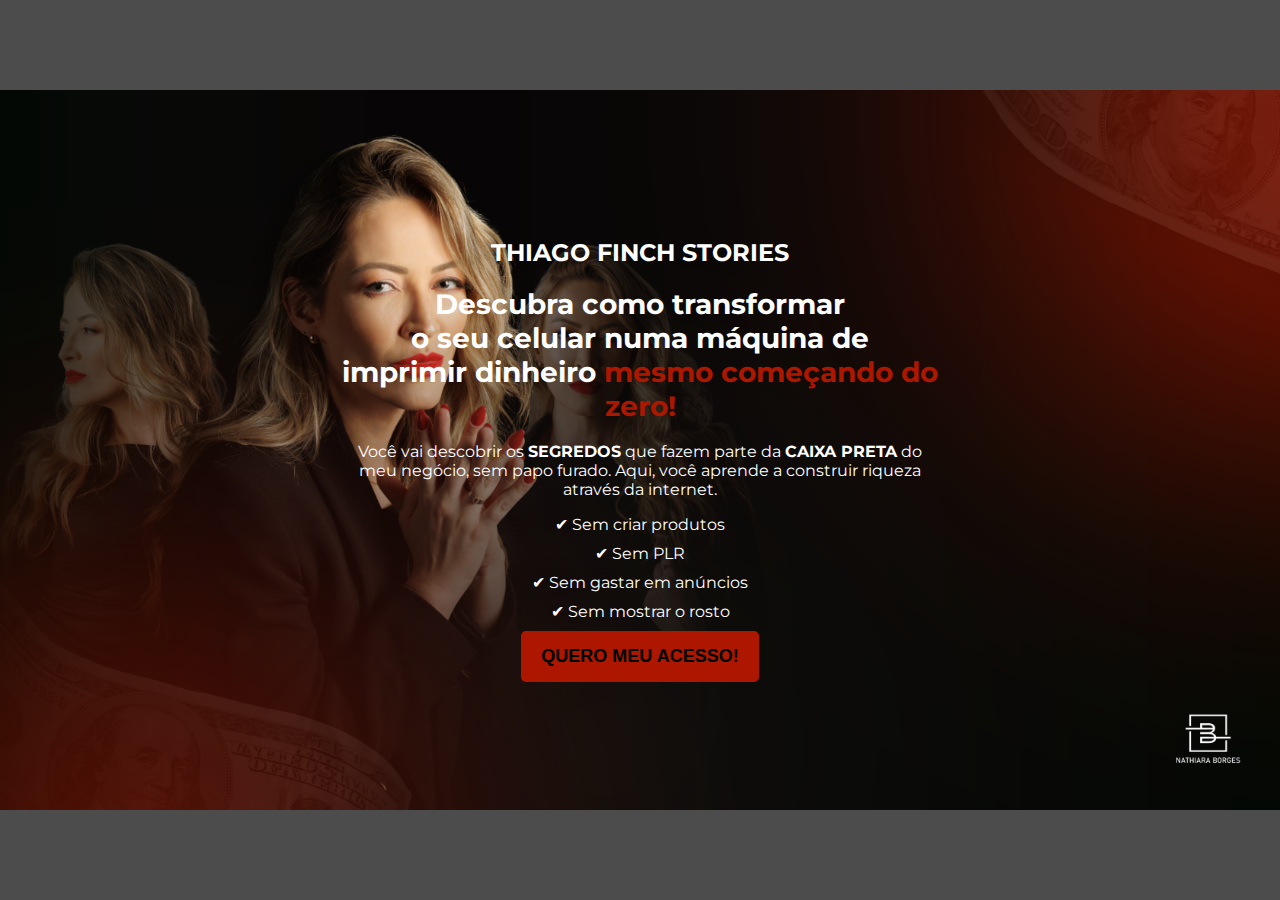
==== page/index.html @ e215f901 "pagina" ====
<!DOCTYPE html>
<html lang="en">
<head>
    <meta charset="UTF-8">
    <meta name="viewport" content="width=device-width, initial-scale=1.0">
    <title>page</title>
    <link rel="stylesheet" href="index.css">
</head>
<body>
    <div class="container">
        <div class="overlay"></div>
        <img class="backgroundImage" src="/page/images/BANNER NATHIARA.png">
        <div class="content">
            <h2>THIAGO FINCH STORIES</h2>
            <h1>Descubra como transformar<br> o seu celular numa máquina de<br> imprimir dinheiro <span class="highlight">mesmo começando do zero!</span></h1>
            <p>Você vai descobrir os <strong>SEGREDOS</strong> que fazem parte da <strong>CAIXA PRETA</strong> do meu negócio, sem papo furado. Aqui, você aprende a construir riqueza através da internet.</p>
            <div class="benefits">
                <span>&#10004; Sem criar produtos</span>
                <span>&#10004; Sem PLR</span>
                <span>&#10004; Sem gastar em anúncios</span>
                <span>&#10004; Sem mostrar o rosto</span>
            </div>
            <button class="btn">QUERO MEU ACESSO!</button>
        </div>
    </div>
</body>
</html>
---- page/index.css ----
@import url('https://fonts.googleapis.com/css2?family=Montserrat:wght@400;700&display=swap');

@media (max-width: 768px) {
    .container {
        background-position: center;
        background-size: cover;
    }
}

::-webkit-scrollbar {
    display: none;
}

body, html {
    margin: 0;
    padding: 0;
    font-family: 'Montserrat', sans-serif;
    color: white;
    text-align: center;
}

.container {
    position: relative;
    height: 100vh;
    background: url('image.png') no-repeat center center;
    background-size: cover; /* Garante que a imagem cubra a tela inteira sem distorcer */
    background-position: center;
    background-repeat: no-repeat;
    display: flex;
    align-items: center;
    justify-content: center;
}

.backgroundImage {
    position: absolute;
    top: 50%;
    left: 50%;
    transform: translate(-50%, -50%);
    width: 100%; /* Reduza esse valor se ainda estiver grande */
    max-width: 200rem; /* Define um limite máximo */
    height: auto; /* Mantém as proporções */
    z-index: 1; /* Mantém a imagem atrás do conteúdo */
}



.overlay {
    position: absolute;
    top: 0;
    left: 0;
    width: 100%;
    height: 100%;
    background: rgba(0, 0, 0, 0.7);
}

.content {
    position: relative;
    z-index: 2;
    max-width: 600px;
}

h1 {
    font-size: 28px;
}

.highlight {
    color: #ad1700;
}

.benefits span {
    display: block;
    margin: 10px 0;
}

.btn {
    background: #ad1700;
    color: #000;
    padding: 15px 20px;
    border: none;
    cursor: pointer;
    font-size: 18px;
    font-weight: bold;
    border-radius: 5px;
    transition: 0.3s;
}

.btn:hover {
    background: #00cc66;
}
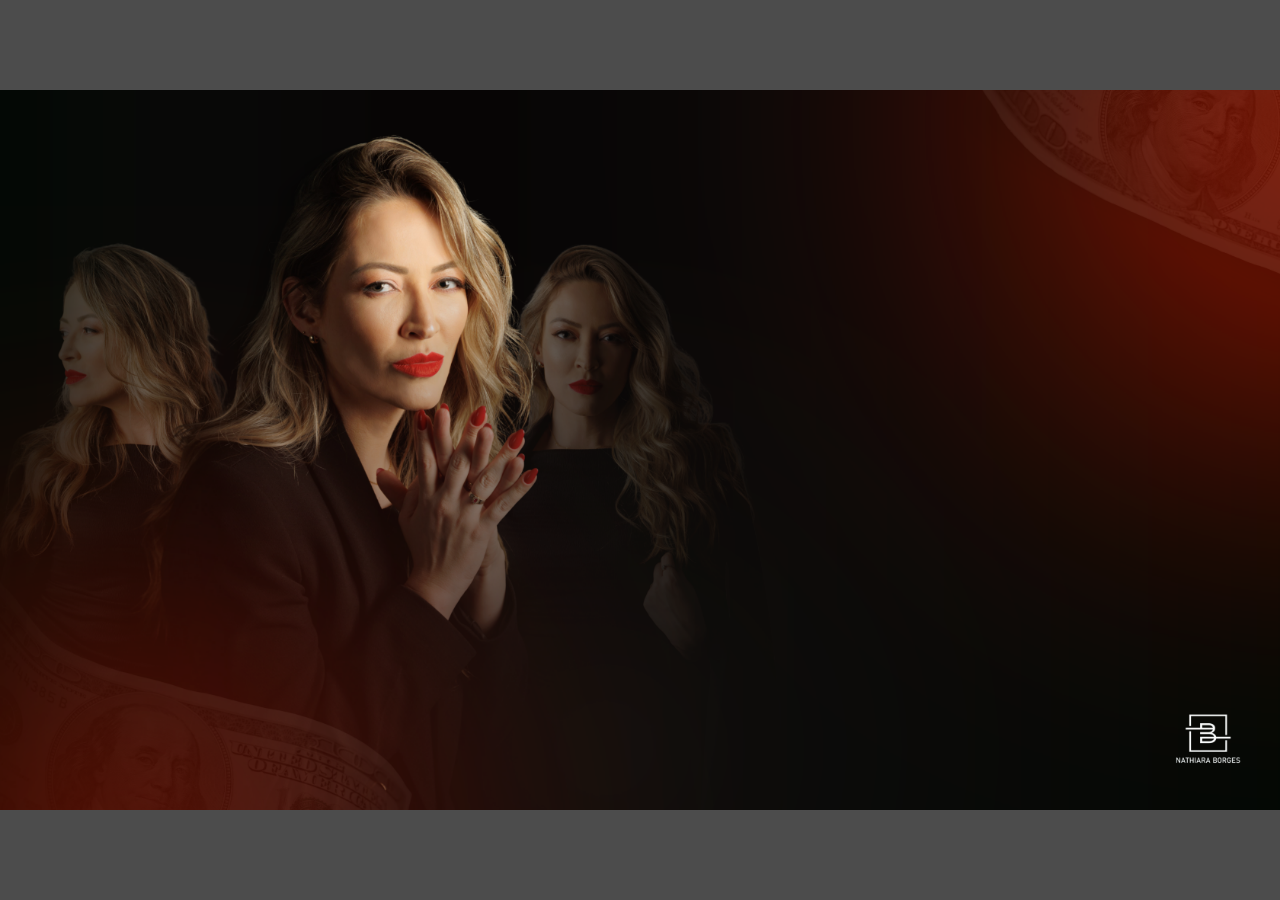
==== commit b5e80eaa: "page" ====
--- a/page/index.html
+++ b/page/index.html
@@ -11,17 +11,18 @@
         <div class="overlay"></div>
         <img class="backgroundImage" src="/page/images/BANNER NATHIARA.png">
         <div class="content">
-            <h2>THIAGO FINCH STORIES</h2>
-            <h1>Descubra como transformar<br> o seu celular numa máquina de<br> imprimir dinheiro <span class="highlight">mesmo começando do zero!</span></h1>
-            <p>Você vai descobrir os <strong>SEGREDOS</strong> que fazem parte da <strong>CAIXA PRETA</strong> do meu negócio, sem papo furado. Aqui, você aprende a construir riqueza através da internet.</p>
-            <div class="benefits">
+            <h2 class="hidden">THIAGO FINCH STORIES</h2>
+            <h1 class="hidden">Descubra como transformar<br> o seu celular numa máquina de<br> imprimir dinheiro <span class="highlight">mesmo começando do zero!</span></h1>
+            <p class="hidden">Você vai descobrir os <strong>SEGREDOS</strong> que fazem parte da <strong>CAIXA PRETA</strong> do meu negócio, sem papo furado. Aqui, você aprende a construir riqueza através da internet.</p>
+            <div class="benefits hidden">
                 <span>&#10004; Sem criar produtos</span>
                 <span>&#10004; Sem PLR</span>
                 <span>&#10004; Sem gastar em anúncios</span>
                 <span>&#10004; Sem mostrar o rosto</span>
             </div>
-            <button class="btn">QUERO MEU ACESSO!</button>
+            <button class="btn hidden">QUERO MEU ACESSO!</button>
         </div>
     </div>
+    <script src="index.js"></script>
 </body>
 </html>--- a/page/index.css
+++ b/page/index.css
@@ -23,12 +23,13 @@
     position: relative;
     height: 100vh;
     background: url('image.png') no-repeat center center;
-    background-size: cover; /* Garante que a imagem cubra a tela inteira sem distorcer */
+    background-size: cover; 
     background-position: center;
     background-repeat: no-repeat;
     display: flex;
     align-items: center;
-    justify-content: center;
+    justify-content: flex-end;
+    padding-right: 10%;
 }
 
 .backgroundImage {
@@ -36,13 +37,10 @@
     top: 50%;
     left: 50%;
     transform: translate(-50%, -50%);
-    width: 100%; /* Reduza esse valor se ainda estiver grande */
-    max-width: 200rem; /* Define um limite máximo */
-    height: auto; /* Mantém as proporções */
-    z-index: 1; /* Mantém a imagem atrás do conteúdo */
+    width: 100%; 
+    max-width: 200rem; 
+    z-index: 1; 
 }
-
-
 
 .overlay {
     position: absolute;
@@ -57,6 +55,10 @@
     position: relative;
     z-index: 2;
     max-width: 600px;
+}
+
+.right-align {
+    text-align: right;
 }
 
 h1 {
@@ -85,5 +87,21 @@
 }
 
 .btn:hover {
-    background: #00cc66;
+    background: #f53c23;
 }
+
+html {
+    scroll-behavior: smooth;
+
+}
+
+.hidden {
+    opacity: 0;
+    transform: translateY(20px); 
+    transition: opacity 0.6s ease-out, transform 0.6s ease-out;
+}
+
+.show {
+    opacity: 1;
+    transform: translateY(0);
+}
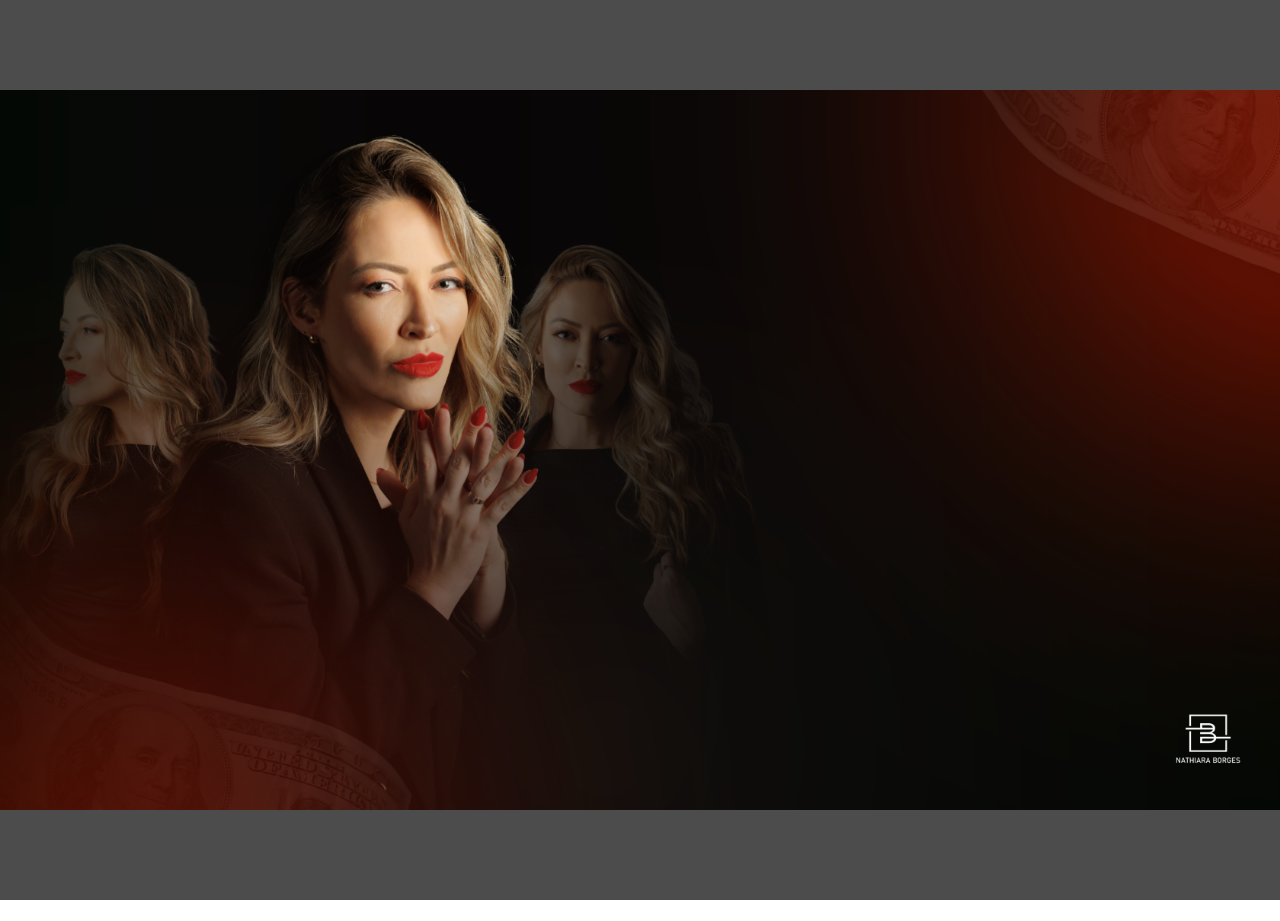
==== commit 3d2c02bb: "commit" ====
--- a/page/index.html
+++ b/page/index.html
@@ -14,15 +14,41 @@
             <h2 class="hidden">THIAGO FINCH STORIES</h2>
             <h1 class="hidden">Descubra como transformar<br> o seu celular numa máquina de<br> imprimir dinheiro <span class="highlight">mesmo começando do zero!</span></h1>
             <p class="hidden">Você vai descobrir os <strong>SEGREDOS</strong> que fazem parte da <strong>CAIXA PRETA</strong> do meu negócio, sem papo furado. Aqui, você aprende a construir riqueza através da internet.</p>
-            <div class="benefits hidden">
-                <span>&#10004; Sem criar produtos</span>
-                <span>&#10004; Sem PLR</span>
-                <span>&#10004; Sem gastar em anúncios</span>
-                <span>&#10004; Sem mostrar o rosto</span>
-            </div>
+            
+            <section class="CARDS hidden">
+                <div class="Card"> 
+                    <i class="fa-solid fa-shop" style="color: #ad1700;"></i>
+                    <div class="title">
+                        Sem criar produtos
+                    </div>
+                    <div class="detail">
+                       </div>
+                </div>
+            
+                <div class="Card hidden"> 
+                    <i class="fa-solid fa-handshake" style="color: #ad1700;"></i>
+                    <div class="title">
+                        Sem gastar em anúncios
+                    </div>
+                    <div class="detail">
+                       
+                    </div>
+                </div>
+            
+                <div class="Card hidden"> 
+                    <i class="fa-solid fa-award" style="color: #ad1700;"></i>
+                    <div class="title">
+                    Sem mostrar o rosto
+                    </div>
+                    <div class="detail">
+                        
+                    </div>
+                </div>
+            </section>
             <button class="btn hidden">QUERO MEU ACESSO!</button>
         </div>
     </div>
     <script src="index.js"></script>
 </body>
-</html>+</html>
+
--- a/page/index.css
+++ b/page/index.css
@@ -105,3 +105,117 @@
     opacity: 1;
     transform: translateY(0);
 }
+
+.section {
+    display: flex;
+    justify-content: center;
+    align-items: center;
+    flex-direction: row;
+    flex-wrap: wrap;
+    min-height: 100vh;
+    background-color: #111;
+}
+
+.CARDS {
+    display: flex;
+    flex-wrap: wrap; 
+    justify-content: center; 
+    gap: 20px; 
+    padding: 20px;
+    max-width: 100%;
+}
+
+.Card {
+    --color: #ad1700;
+    --border-size: 1rem;
+    --bg-color: #252525;
+    
+    position: relative;
+    background-color: var(--bg-color);
+    width: 300px; 
+    max-width: 100%; 
+    border-radius: var(--border-size);
+    color: white;
+    display: flex;
+    flex-direction: column;
+    align-items: center;
+    justify-content: center;
+    padding: 2rem;
+    isolation: isolate;
+    overflow: hidden;
+}
+
+
+.Card::before,.Card::after{
+    content: "";
+    position: absolute;
+
+}
+.Card::before{
+    width: 200%;
+    height: 200%;
+    background-image: conic-gradient( var(--color) 0deg,
+        transparent 60deg,
+        transparent 180deg, 
+        var(--color) 180deg,
+        transparent 240deg);
+    inset: -50%;
+    z-index: -2;
+    animation: border 8s linear infinite;
+
+
+}
+
+.Card:hover::before{
+    animation-play-state: paused;
+}
+
+@keyframes border{
+    to{
+        transform: rotateZ(-360deg);
+    }
+}
+
+.Card::after{
+    --inset: 0.25rem;
+    background-color: #111;
+    inset: var(--inset);
+    border-radius: calc(
+        var(--border-size) - var(--inset)
+    );
+    z-index: -1;
+    transition: all 0.35s linear;
+
+}
+
+.Card:hover::after {
+    background-color: var(--bg-color);
+
+}
+
+.Card i {
+    font-size: 4rem;
+    margin-inline: auto;
+    color: transparent;
+    -webkit-text-stroke: thin var(--color);
+}
+
+.Card:hover i {
+    color: var(--color);
+    -webkit-text-stroke-width: 0;
+}
+
+.Card .title{
+    text-align: center;
+    font-size: 1.5rem;
+    line-height: 1.875rem;
+    margin-block: 2.5rem 1.5rem;
+    color: var(--color);
+}
+
+.Card .detail{
+    line-height: 1.5rem;
+    text-align: center;
+    opacity: 0.75;
+}
+
